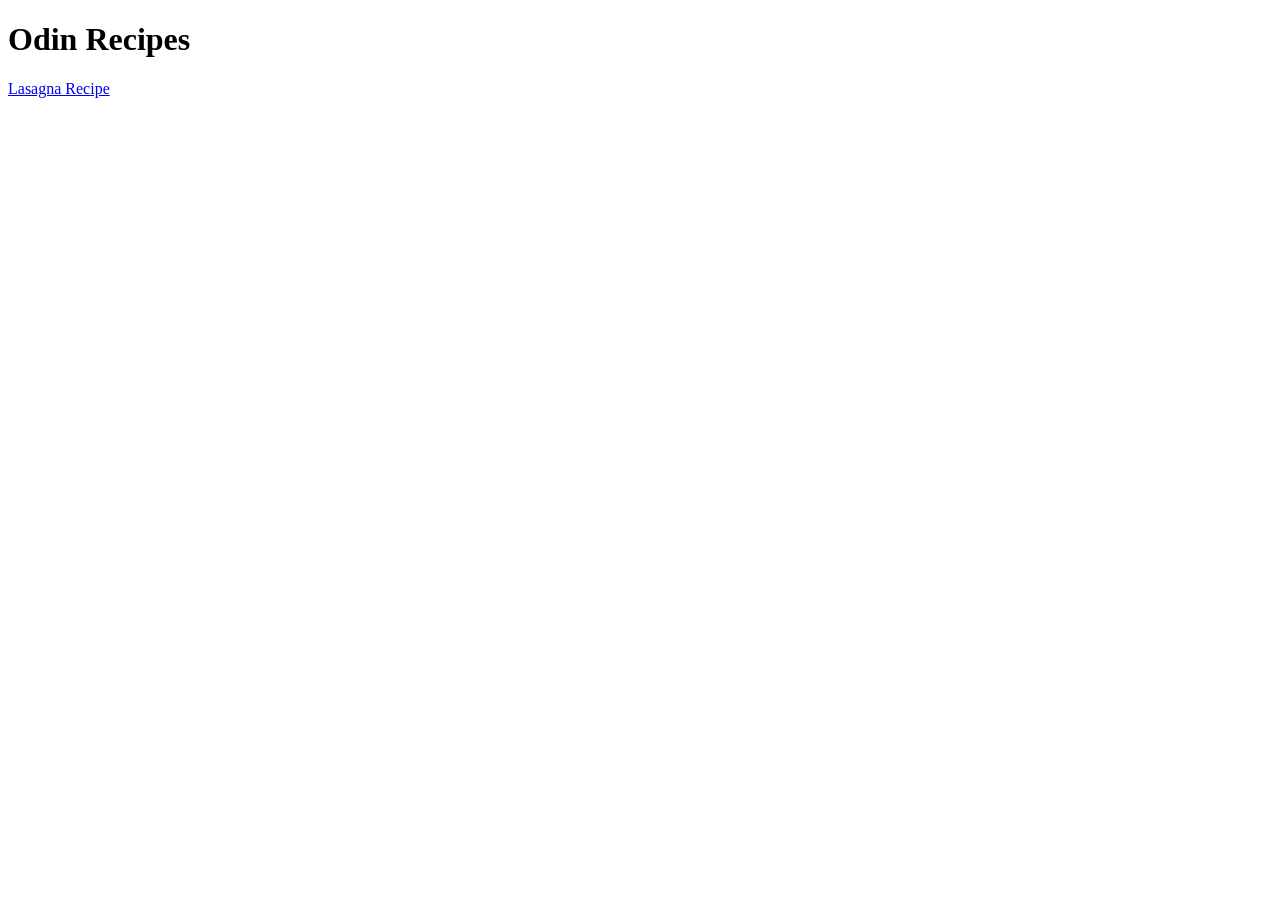
==== index.html @ 6ad5dd86 "making list of html" ====
<!DOCTYPE html>
<html lang="en">

<head>
  <meta charset="UTF-8">
  <meta name="viewport" content="width=device-width, initial-scale=1">
  <title></title>
</head>

<body>
  <h1>Odin Recipes</h1>
  <a href="recipes/lasagna.html">Lasagna Recipe</a>
</body>

</html>
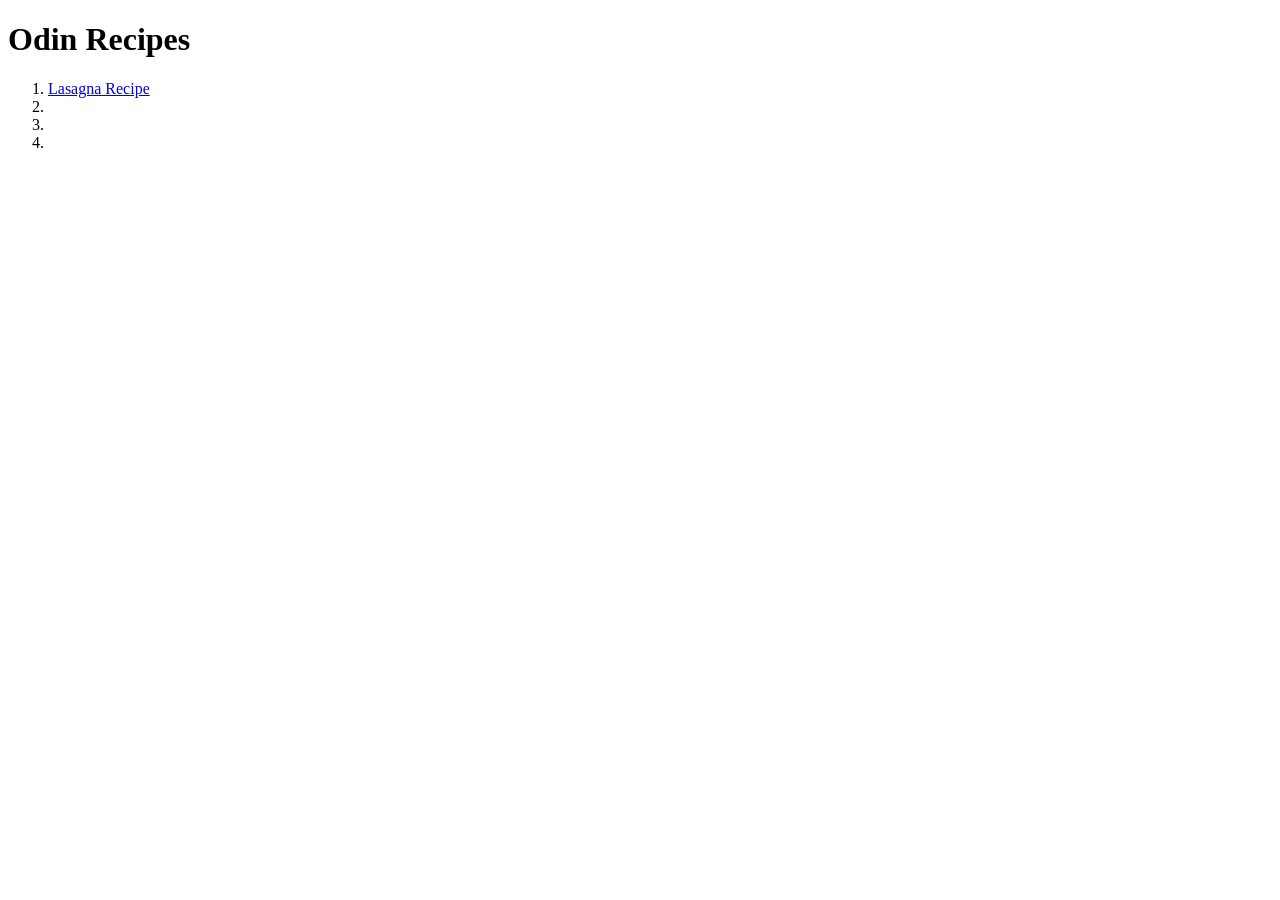
==== commit f7befa8a: "create css folder" ====
--- a/index.html
+++ b/index.html
@@ -8,8 +8,14 @@
 </head>
 
 <body>
-  <h1>Odin Recipes</h1>
-  <a href="recipes/lasagna.html">Lasagna Recipe</a>
+  <h1 id="main_title">Odin Recipes</h1>
+  <ol>
+    <li> <a href="recipes/lasagna.html">Lasagna Recipe</a> </li>
+    <li> </li>
+    <li> </li>
+    <li> </li>
+
+  </ol>
 </body>
 
 </html>
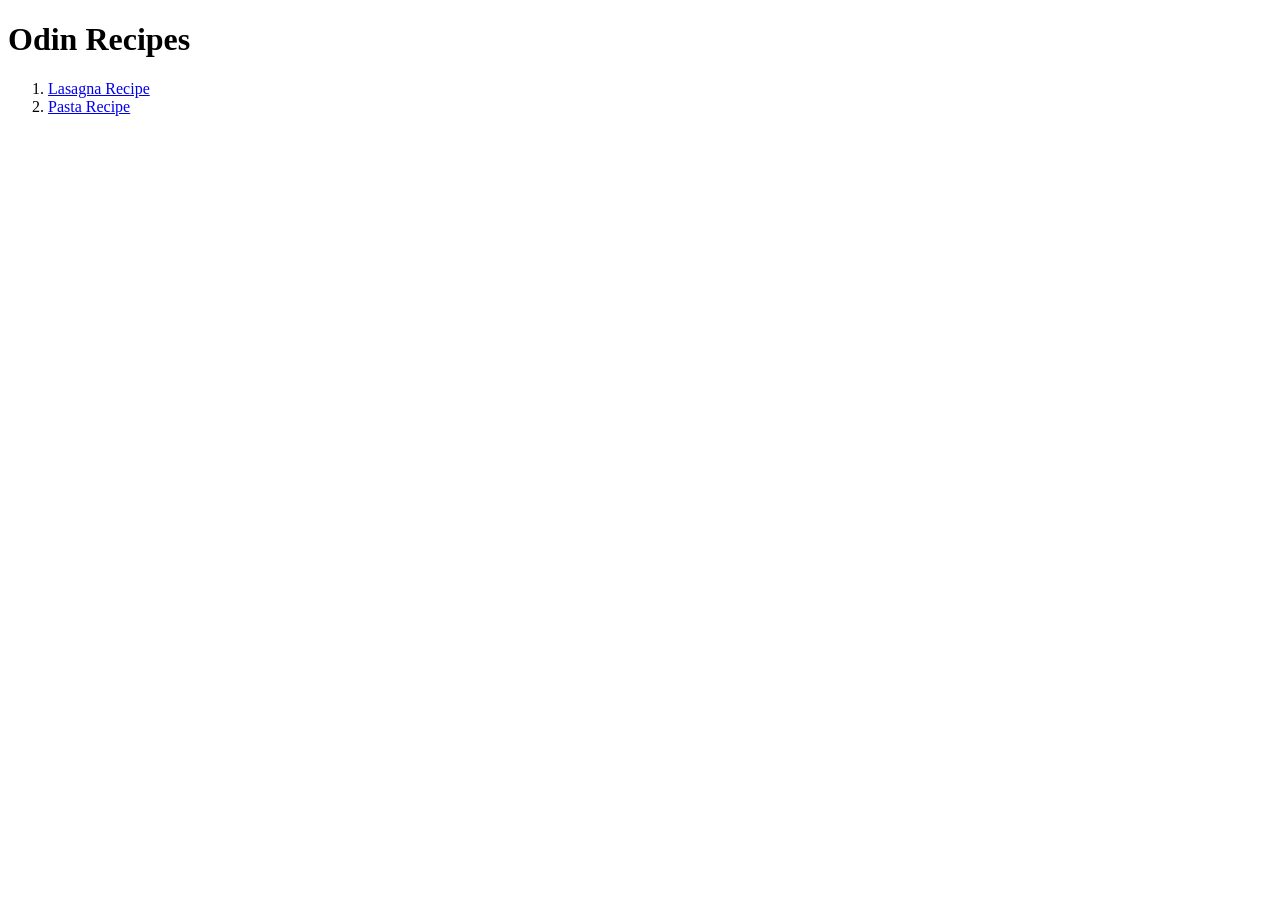
==== commit 7f78ab19: "added images folder, enhanced readme adding more info about the repo, edited the style of the both n" ====
--- a/index.html
+++ b/index.html
@@ -4,18 +4,19 @@
 <head>
   <meta charset="UTF-8">
   <meta name="viewport" content="width=device-width, initial-scale=1">
-  <title></title>
+  <title>The odin project recipes </title>
+  <meta
+    description="website that recopile food recipes for practical porpouses accordin to the website the odin project">
+  <link rel="/css/index.css" href="sylesheet">
 </head>
 
 <body>
   <h1 id="main_title">Odin Recipes</h1>
-  <ol>
+  <ol Id="ordered_list">
     <li> <a href="recipes/lasagna.html">Lasagna Recipe</a> </li>
-    <li> </li>
-    <li> </li>
-    <li> </li>
-
+    <li> <a href="recipes/pasta.html">Pasta Recipe</a></li>
   </ol>
+  
 </body>
 
 </html>
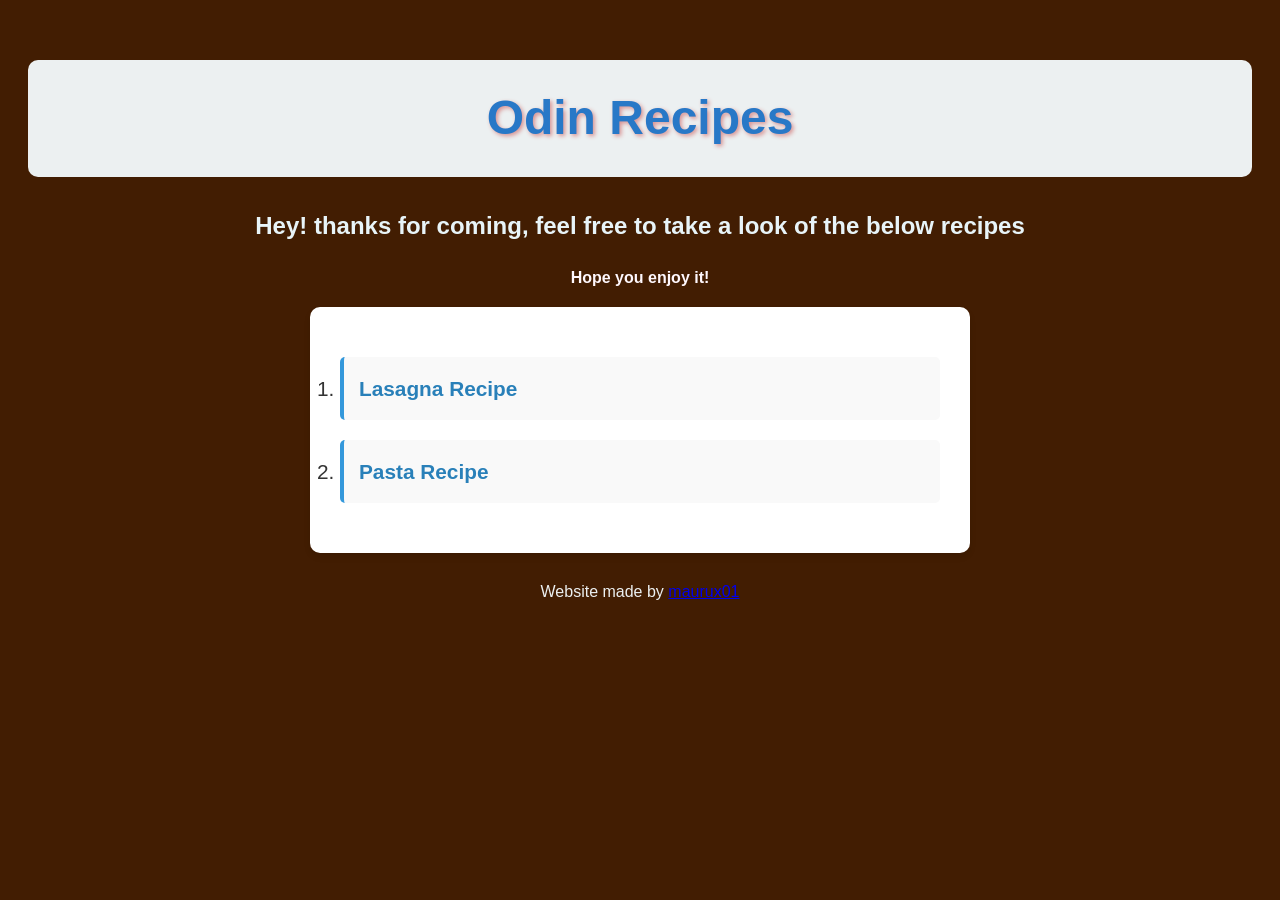
==== commit 32a0d2e2: "center titles h1 in each html, correcting style in index" ====
--- a/index.html
+++ b/index.html
@@ -7,16 +7,21 @@
   <title>The odin project recipes </title>
   <meta
     description="website that recopile food recipes for practical porpouses accordin to the website the odin project">
-  <link rel="/css/index.css" href="sylesheet">
+  <link rel="stylesheet" href="css/style.css">
 </head>
 
 <body>
   <h1 id="main_title">Odin Recipes</h1>
-  <ol Id="ordered_list">
-    <li> <a href="recipes/lasagna.html">Lasagna Recipe</a> </li>
-    <li> <a href="recipes/pasta.html">Pasta Recipe</a></li>
+  <h2 align="center"> Hey! thanks for coming, feel free to take a look of the below recipes</h2>
+  <p align="center"> <strong>Hope you enjoy it!</strong></p>
+  <ol id="ordered_list">
+    <li> <strong><a href="recipes/lasagna.html">Lasagna Recipe</a> </strong></li>
+    <li> <strong><a href="recipes/pasta.html">Pasta Recipe</a></strong></li>
   </ol>
-  
+<style></style>
 </body>
-
+<br>
+<footer align="center">
+  Website made by <a href="https://github.com/Maurux01">maurux01</a>
+</footer>
 </html>
--- a/css/style.css
+++ b/css/style.css
@@ -0,0 +1,98 @@
+
+body {
+    font-family: 'Segoe UI', Tahoma, Geneva, Verdana, sans-serif;
+    background-color: #421d02;
+    color: #333;
+    line-height: 1.6;
+    padding: 20px;
+}
+
+/* Título principal */
+#main_title {
+    text-align: center;
+    font-size: 3rem;
+    color: #2878c7;
+    text-shadow: 2px 2px 4px rgb(216, 146, 146);
+    margin-bottom: 30px;
+    padding: 20px;
+    background-color: #ecf0f1;
+    border-radius: 10px;
+}
+
+h2{
+    color: #e8f4f8;
+
+}
+
+p{
+    color:rgb(255, 248, 253);
+    cursor: e-resize;
+}
+/* Lista ordenada */
+#ordered_list {
+    list-style-type: decimal;
+    max-width: 600px;
+    margin: 0 auto;
+    padding: 30px;
+    background-color: white;
+    border-radius: 10px;
+    box-shadow: 0 4px 6px rgba(0, 0, 0, 0.1);
+}
+
+/* Items de la lista */
+#ordered_list li {
+    margin: 20px 0;
+    font-size: 1.3rem;
+    padding: 15px;
+    border-left: 4px solid #3498db;
+    background-color: #f9f9f9;
+    border-radius: 5px;
+    transition: all 0.3s ease;
+}
+
+#ordered_list li:hover {
+    background-color: #e8f4f8;
+    transform: translateX(10px);
+    box-shadow: 0 2px 4px rgba(0, 0, 0, 0.1);
+}
+
+/* Enlaces dentro de los items */
+#ordered_list li a {
+    text-decoration: none;
+    color: #2980b9;
+    font-weight: bold;
+    display: block;
+    transition: color 0.3s ease;
+}
+
+#ordered_list li a:hover {
+    color: #e74c3c;
+    text-decoration: underline;
+}
+
+/* Div contenedor (si lo usas) */
+div {
+    display: flex;
+    justify-content: center;
+    align-items: center;
+    min-height: 100vh;
+}
+
+/* Responsive */
+@media (max-width: 768px) {
+    #main_title {
+        font-size: 2rem;
+    }
+    
+    #ordered_list {
+        padding: 20px;
+    }
+    
+    #ordered_list li {
+        font-size: 1.1rem;
+    }
+}
+
+footer{
+    color: #ecf0f1;
+}
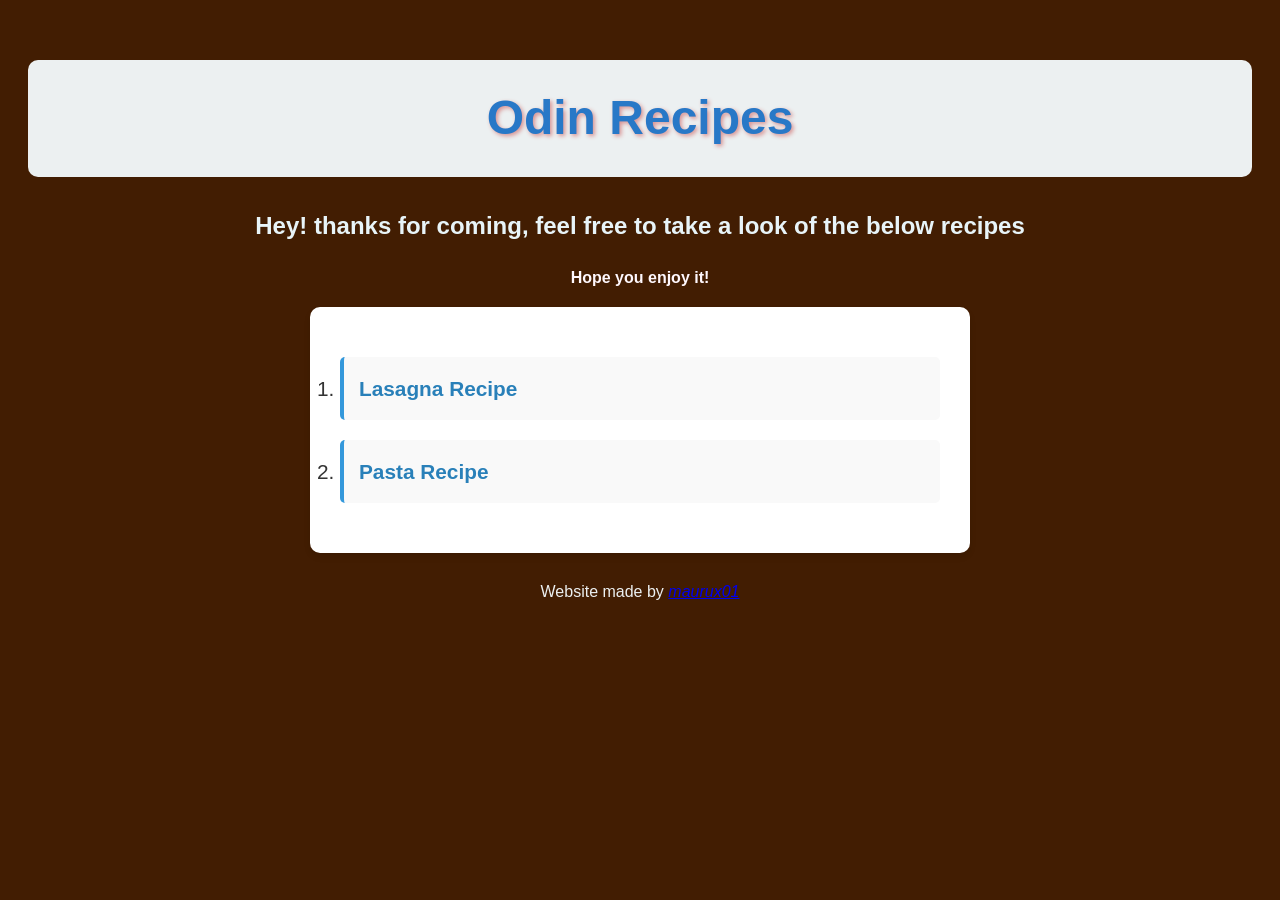
==== commit 777e5a13: "change on footer" ====
--- a/index.html
+++ b/index.html
@@ -22,6 +22,7 @@
 </body>
 <br>
 <footer align="center">
-  Website made by <a href="https://github.com/Maurux01">maurux01</a>
+  Website made by <a href="https://github.com/Maurux01"> <em>maurux01</em></a>
+  
 </footer>
 </html>
